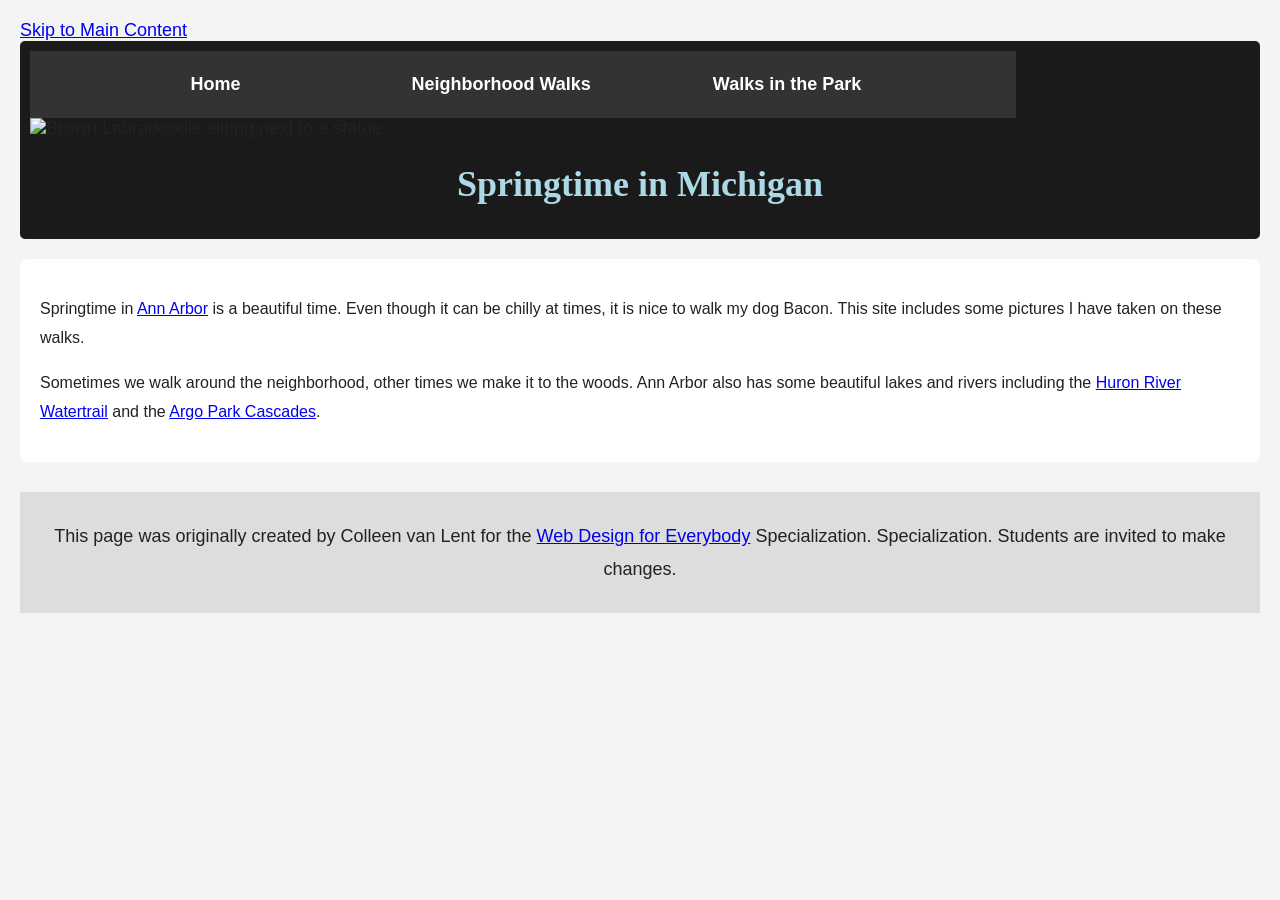
==== CSS-week1-HW1/index.html @ 83ad68cb "HW2" ====
<!DOCTYPE html>
<html lang="en">

<head>
  <meta charset="utf-8">
  <meta name="viewport" content="width=device-width">
  <title>Springtime In Michigan</title>
  <!-- You will need to link to the CSS file -->
  <link rel="stylesheet" href="css/style.css">
</head>

<body>
  <a href="#main">Skip to Main Content</a>
  <header>
    <nav>
      <ul>
        <li><a href="index.html">Home</a></li>
        <li><a href="neighborhood.html">Neighborhood Walks</a></li>
        <li><a href="parks.html">Walks in the Park</a></li>
      </ul>
    </nav>
    <img src="images/BaconGallupPark.jpg" width="200" alt="Brown Labradoodle sitting next to a statue.">
    <h1>Springtime in Michigan</h1>
  </header>
  <main>
    <p>Springtime in <a href="https://www.michigan.org/city/ann-arbor">Ann Arbor</a> is a beautiful time. Even though
      it can be chilly at times, it is nice to walk my dog Bacon. This site includes some pictures I have taken on
      these walks. </p>

    <p>Sometimes we walk around the neighborhood, other times we make it to the woods. Ann Arbor also has some
      beautiful lakes and rivers including the <a
        href="https://www.annarbor.org/things-to-do/recreation-outdoors/huron-river/">Huron River Watertrail</a> and
      the <a href="https://www.a2gov.org/departments/Parks-Recreation/parks-places/argo/pages/default.aspx">Argo Park
        Cascades</a>.</p>

  </main>
  <footer>
    <p>This page was originally created by Colleen van Lent for the <a
        href="https://www.coursera.org/specializations/web-design"> Web Design for Everybody</a> Specialization.
      Specialization. Students are invited to make changes.</p>
  </footer>

</body>

</html>
---- CSS-week1-HW1/css/style.css ----
/*body {
    font-family: 'Segoe UI', Tahoma, Geneva, Verdana, sans-serif;
    font-size: 18px;
    color: #222;
    margin: 0;
    padding: 20px;
    background-color: #f4f4f4;
}
header {
    background-color: #1a1a1a;
    padding: 10px;
    border-radius: 5px;
}
nav {
    background-color: #333;
    padding: 5px;
}
main {
    background-color: #ffffff;
    font-size: 1rem;
    padding: 20px;
    margin-top: 20px;
    border-radius: 8px;
}
footer {
    background-color: #ddd;
    margin-top: 30px;
    padding: 10px;
    text-align: center;
}
li {
    display: inline-block; 
    width: 30%;            
    text-align: center;
}
li a {
    color: white;
    text-decoration: none;
    font-weight: bold;
}
li a:hover {
    text-decoration: underline;
}
h1 {
    text-align: center;
    font-family: Georgia, serif;
    color: #0056b3;
}
p {
    line-height: 1.8;
}*/

body {
    font-family: 'Segoe UI', Tahoma, Geneva, Verdana, sans-serif;
    font-size: 18px;
    color: #222;
    margin: 0;
    padding: 20px;
    background-color: #f4f4f4;
}

.skip-link {
    position: absolute;
    top: -40px;
    left: 0;
    background: #0056b3;
    color: white;
    padding: 8px;
    z-index: 100;
    text-decoration: none;
}

.skip-link:focus {
    top: 0;
}

header {
    background-color: #1a1a1a;
    padding: 10px;
    border-radius: 5px;
}

nav {
    background-color: #333;
    padding: 5px;
    display: inline-block;
    width: 80%;
}

nav img {
    width: 10%;
}

main {
    background-color: #ffffff;
    font-size: 1rem;
    padding: 20px;
    margin-top: 20px;
    border-radius: 8px;
}

footer {
    background-color: #ddd;
    margin-top: 30px;
    padding: 10px;
    text-align: center;
}

li {
    display: inline-block; 
    width: 30%;
    text-align: center;
}

li a {
    color: white;
    text-decoration: none;
    font-weight: bold;
}

li a:hover {
    text-decoration: underline;
}

h1 {
    text-align: center;
    font-family: Georgia, serif;
    color: lightblue;
}

p {
    line-height: 1.8;
}

.grid {
    display: grid;
    grid-template-columns: 40% 40%;
    justify-content: center; 
    align-items: start;      
    row-gap: 20px;          
}

.grid img {
    width: 100%;
}

.flex {
    display: flex;
    flex-wrap: wrap;        
    justify-content: space-around;
}
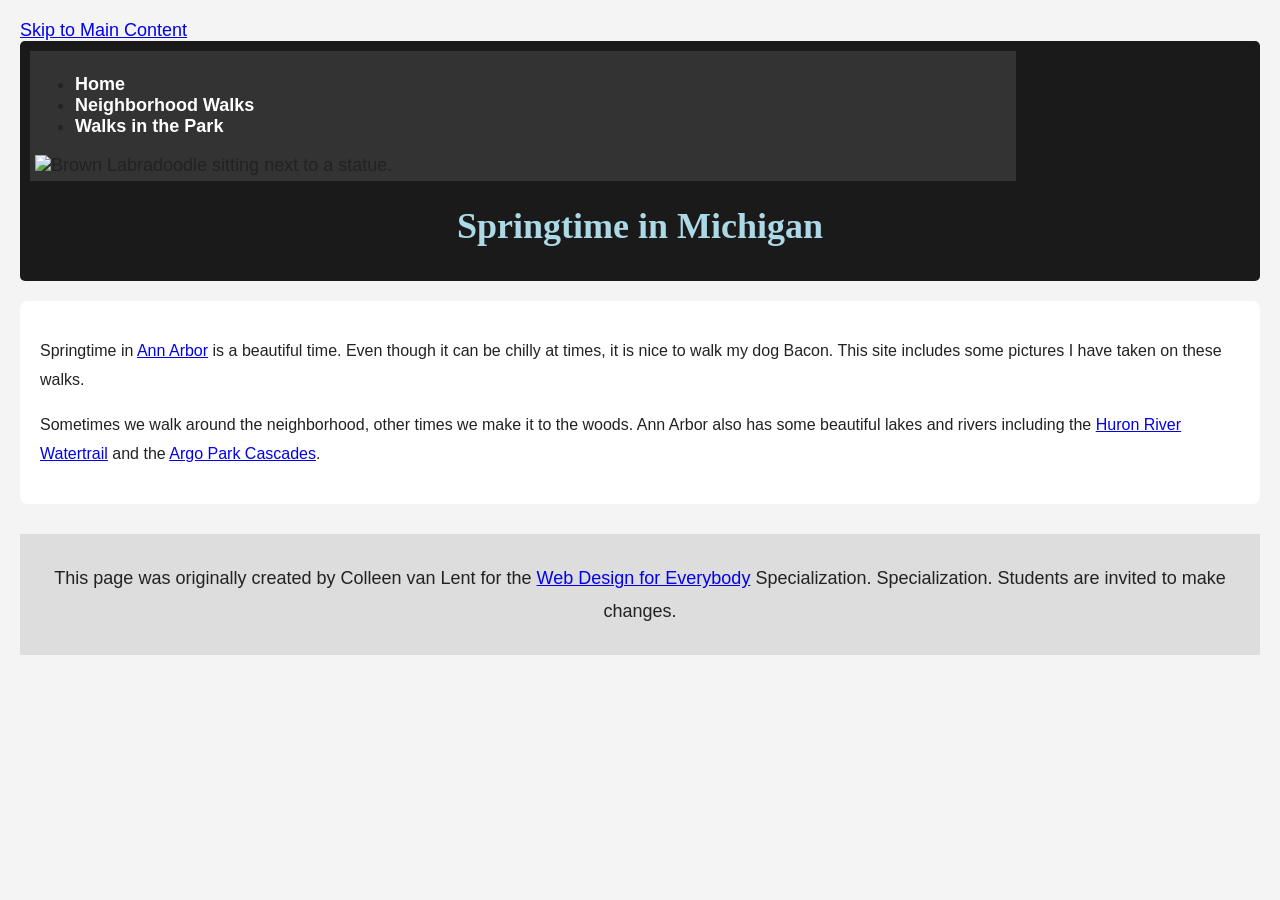
==== commit 54dc5417: "V2" ====
--- a/CSS-week1-HW1/index.html
+++ b/CSS-week1-HW1/index.html
@@ -1,14 +1,11 @@
 <!DOCTYPE html>
 <html lang="en">
-
 <head>
   <meta charset="utf-8">
   <meta name="viewport" content="width=device-width">
   <title>Springtime In Michigan</title>
-  <!-- You will need to link to the CSS file -->
   <link rel="stylesheet" href="css/style.css">
 </head>
-
 <body>
   <a href="#main">Skip to Main Content</a>
   <header>
@@ -18,11 +15,11 @@
         <li><a href="neighborhood.html">Neighborhood Walks</a></li>
         <li><a href="parks.html">Walks in the Park</a></li>
       </ul>
+      <img src="images/BaconGallupPark.jpg" alt="Brown Labradoodle sitting next to a statue.">
     </nav>
-    <img src="images/BaconGallupPark.jpg" width="200" alt="Brown Labradoodle sitting next to a statue.">
     <h1>Springtime in Michigan</h1>
   </header>
-  <main>
+  <main id="main">
     <p>Springtime in <a href="https://www.michigan.org/city/ann-arbor">Ann Arbor</a> is a beautiful time. Even though
       it can be chilly at times, it is nice to walk my dog Bacon. This site includes some pictures I have taken on
       these walks. </p>
@@ -39,7 +36,5 @@
         href="https://www.coursera.org/specializations/web-design"> Web Design for Everybody</a> Specialization.
       Specialization. Students are invited to make changes.</p>
   </footer>
-
 </body>
-
 </html>
--- a/CSS-week1-HW1/css/style.css
+++ b/CSS-week1-HW1/css/style.css
@@ -44,7 +44,7 @@
 h1 {
     text-align: center;
     font-family: Georgia, serif;
-    color: #0056b3;
+    color: lightblue;
 }
 p {
     line-height: 1.8;
@@ -57,21 +57,6 @@
     margin: 0;
     padding: 20px;
     background-color: #f4f4f4;
-}
-
-.skip-link {
-    position: absolute;
-    top: -40px;
-    left: 0;
-    background: #0056b3;
-    color: white;
-    padding: 8px;
-    z-index: 100;
-    text-decoration: none;
-}
-
-.skip-link:focus {
-    top: 0;
 }
 
 header {
@@ -91,26 +76,11 @@
     width: 10%;
 }
 
-main {
-    background-color: #ffffff;
-    font-size: 1rem;
-    padding: 20px;
-    margin-top: 20px;
-    border-radius: 8px;
-}
-
-footer {
-    background-color: #ddd;
-    margin-top: 30px;
-    padding: 10px;
+/* li {
+    display: inline-block; 
+    width: 30%;            
     text-align: center;
-}
-
-li {
-    display: inline-block; 
-    width: 30%;
-    text-align: center;
-}
+} */
 
 li a {
     color: white;
@@ -120,6 +90,33 @@
 
 li a:hover {
     text-decoration: underline;
+}
+
+main {
+    background-color: #ffffff;
+    font-size: 1rem;
+    padding: 20px;
+    margin-top: 20px;
+    border-radius: 8px;
+}
+
+.grid {
+    display: grid;
+    grid-template-columns: 40% 40%;
+    justify-content: center;
+    align-items: start;
+    row-gap: 20px;
+    column-gap: 20px;
+}
+
+.grid img {
+    width: 100%;
+}
+
+.flex {
+    display: flex;
+    flex-wrap: wrap;
+    justify-content: space-around;
 }
 
 h1 {
@@ -132,20 +129,9 @@
     line-height: 1.8;
 }
 
-.grid {
-    display: grid;
-    grid-template-columns: 40% 40%;
-    justify-content: center; 
-    align-items: start;      
-    row-gap: 20px;          
-}
-
-.grid img {
-    width: 100%;
-}
-
-.flex {
-    display: flex;
-    flex-wrap: wrap;        
-    justify-content: space-around;
+footer {
+    background-color: #ddd;
+    margin-top: 30px;
+    padding: 10px;
+    text-align: center;
 }
